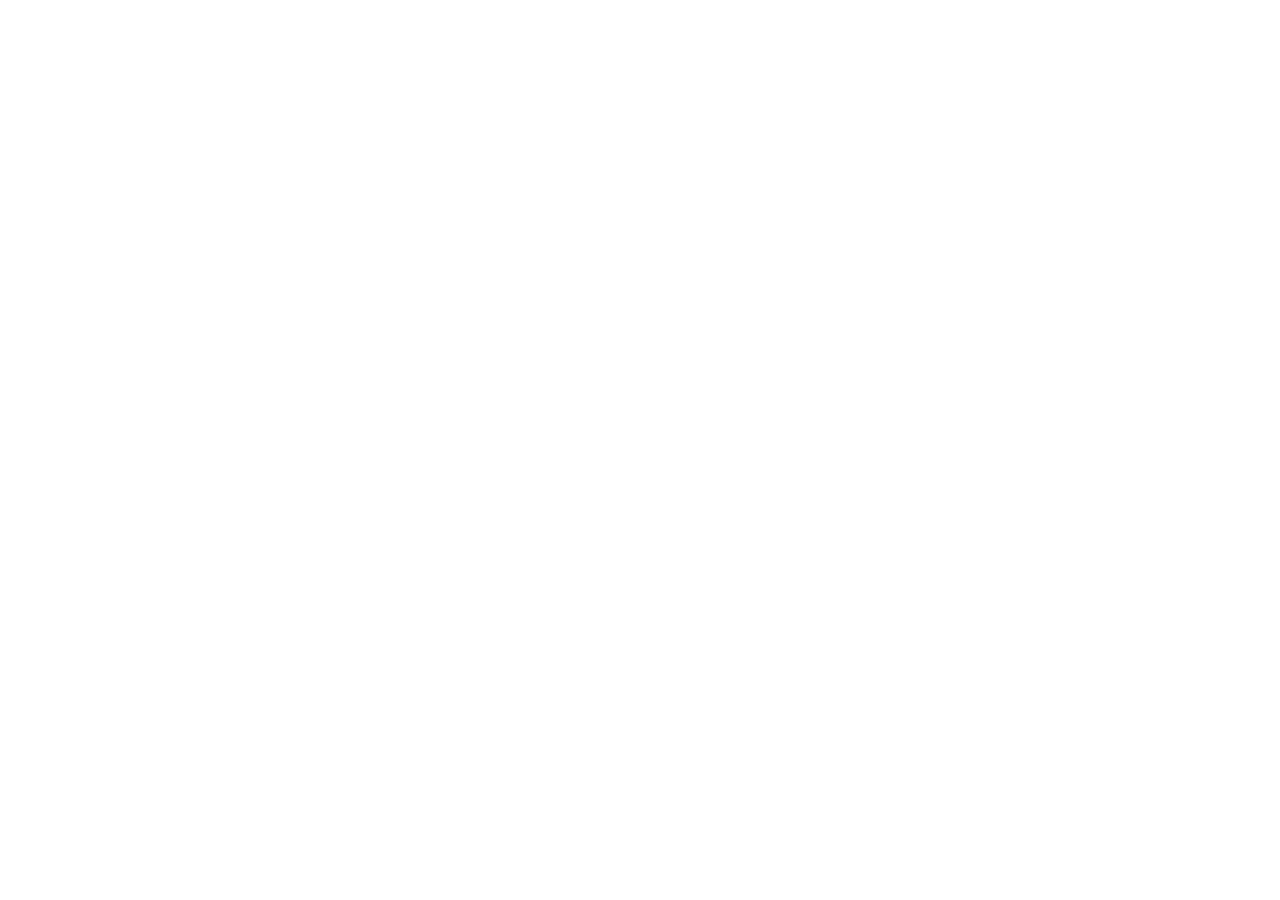
==== index.html @ 7e094903 "Updates" ====
<!DOCTYPE html>
<html lang="he" dir="rtl">
  <head>
    <meta charset="UTF-8">
    <link rel="icon" href="/say-it/favicon.ico">
    <meta name="viewport" content="width=device-width, initial-scale=1.0">
    <meta name="description" content="ממיר טקסט לדיבור מתקדם התומך במגוון שפות">
    <meta name="keywords" content="text to speech, טקסט לדיבור, עברית, אנגלית, ערבית, רוסית, צרפתית, גרמנית">
    <title>Say It - טקסט לדיבור רב-לשוני</title>
    <script type="module" crossorigin src="/say-it/assets/index-CR5wQ-SN.js"></script>
    <link rel="stylesheet" crossorigin href="/say-it/assets/index-B39SR52T.css">
  </head>
  <body>
    <div id="app"></div>
  </body>
</html>
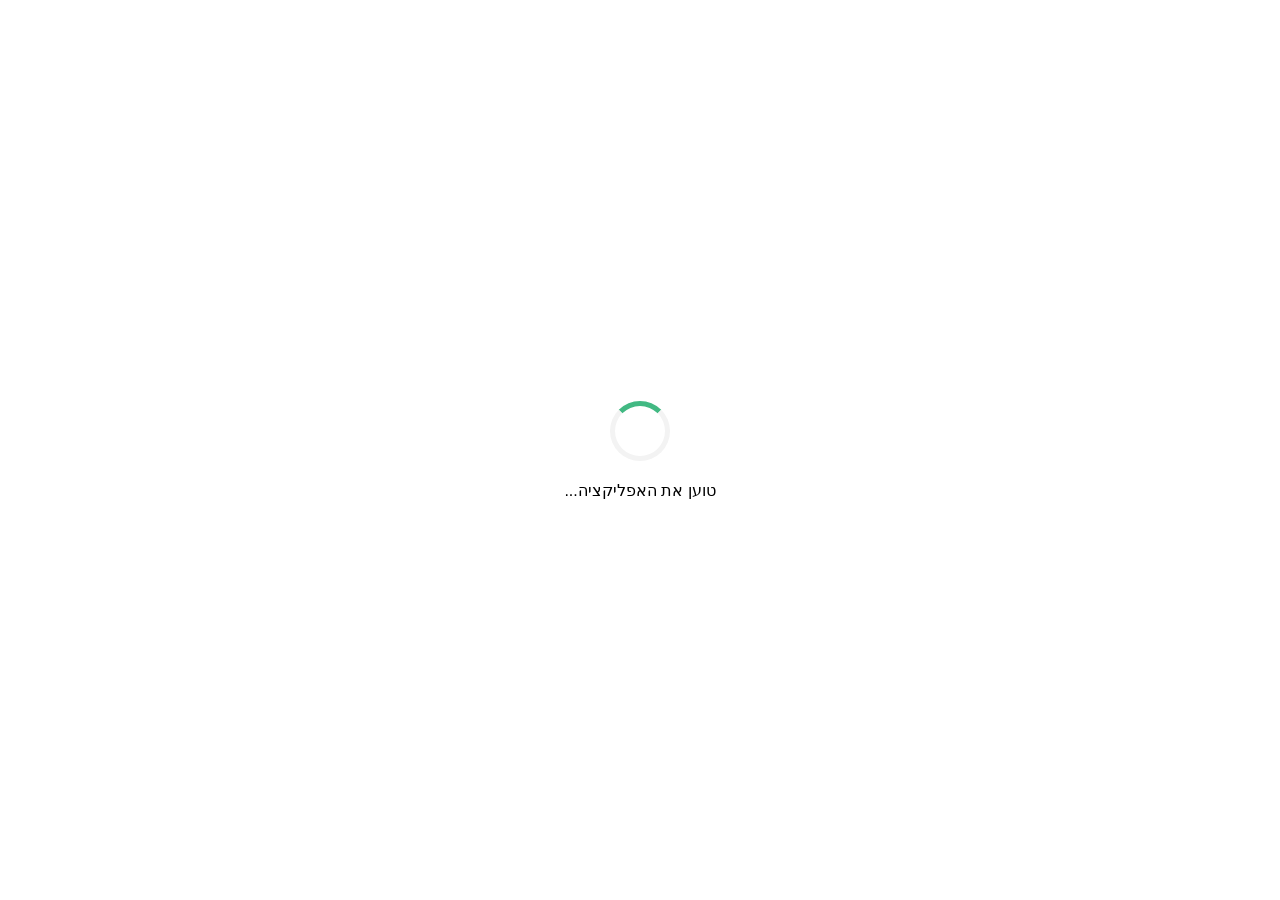
==== commit 888e333e: "Updates" ====
--- a/index.html
+++ b/index.html
@@ -3,14 +3,110 @@
   <head>
     <meta charset="UTF-8">
     <link rel="icon" href="/say-it/favicon.ico">
-    <meta name="viewport" content="width=device-width, initial-scale=1.0">
+    <meta name="viewport" content="width=device-width, initial-scale=1.0, maximum-scale=1.0, user-scalable=no">
     <meta name="description" content="ממיר טקסט לדיבור מתקדם התומך במגוון שפות">
     <meta name="keywords" content="text to speech, טקסט לדיבור, עברית, אנגלית, ערבית, רוסית, צרפתית, גרמנית">
-    <title>Say It - טקסט לדיבור רב-לשוני</title>
-    <script type="module" crossorigin src="/say-it/assets/index-CR5wQ-SN.js"></script>
-    <link rel="stylesheet" crossorigin href="/say-it/assets/index-B39SR52T.css">
+    <title>Say It - טקסט לדיבור</title>
+    <style>
+      .loading-screen {
+        display: flex;
+        flex-direction: column;
+        justify-content: center;
+        align-items: center;
+        height: 100vh;
+        width: 100vw;
+        position: fixed;
+        top: 0;
+        left: 0;
+        background-color: #fff;
+        z-index: 9999;
+        transition: opacity 0.5s;
+      }
+      .loading-screen.loaded {
+        opacity: 0;
+        pointer-events: none;
+      }
+      .loading-indicator {
+        width: 50px;
+        height: 50px;
+        border: 5px solid #f3f3f3;
+        border-top: 5px solid #42b983;
+        border-radius: 50%;
+        animation: spin 1s linear infinite;
+      }
+      .loading-text {
+        margin-top: 20px;
+        font-family: 'Segoe UI', Arial, sans-serif;
+      }
+      .error-message {
+        color: #e74c3c;
+        padding: 20px;
+        max-width: 80%;
+        text-align: center;
+        background-color: #fef2f2;
+        border-radius: 8px;
+        font-family: 'Segoe UI', Arial, sans-serif;
+        margin-top: 20px;
+        display: none;
+      }
+      @keyframes spin {
+        0% { transform: rotate(0deg); }
+        100% { transform: rotate(360deg); }
+      }
+      /* Preload basic styles to prevent FOUC */
+      body {
+        font-family: 'Segoe UI', Arial, sans-serif;
+        background-color: #fafafa;
+        margin: 0;
+        padding: 0;
+      }
+    </style>
+    <script type="module" crossorigin src="/say-it/assets/index-DxlcgVep.js"></script>
+    <link rel="stylesheet" crossorigin href="/say-it/assets/index-BOoSm_Aw.css">
   </head>
   <body>
     <div id="app"></div>
+    
+    <div class="loading-screen" id="loading-screen">
+      <div class="loading-indicator"></div>
+      <div class="loading-text">טוען את האפליקציה...</div>
+      <div class="error-message" id="error-message">
+        אירעה שגיאה בטעינת האפליקציה. מנסה להפעיל מצב מופחת.
+      </div>
+    </div>
+
+    <script>
+      // Safety timeout - if app doesn't load in 10 seconds, show error
+      const loadTimeout = setTimeout(() => {
+        document.getElementById('error-message').style.display = 'block';
+      }, 10000);
+
+      // Error handling to prevent complete failure
+      window.addEventListener('error', function(event) {
+        console.error('App error:', event.error);
+        document.getElementById('error-message').style.display = 'block';
+      });
+
+      // Mark app as loaded when it's ready
+      window.appLoaded = function() {
+        clearTimeout(loadTimeout);
+        document.getElementById('loading-screen').classList.add('loaded');
+        // Remove after transition completes
+        setTimeout(() => {
+          const loadingScreen = document.getElementById('loading-screen');
+          if (loadingScreen && loadingScreen.parentNode) {
+            loadingScreen.parentNode.removeChild(loadingScreen);
+          }
+        }, 500);
+      };
+
+      // Fallback if app doesn't call appLoaded
+      window.addEventListener('load', function() {
+        setTimeout(() => {
+          window.appLoaded();
+        }, 2000);
+      });
+    </script>
+    
   </body>
 </html>
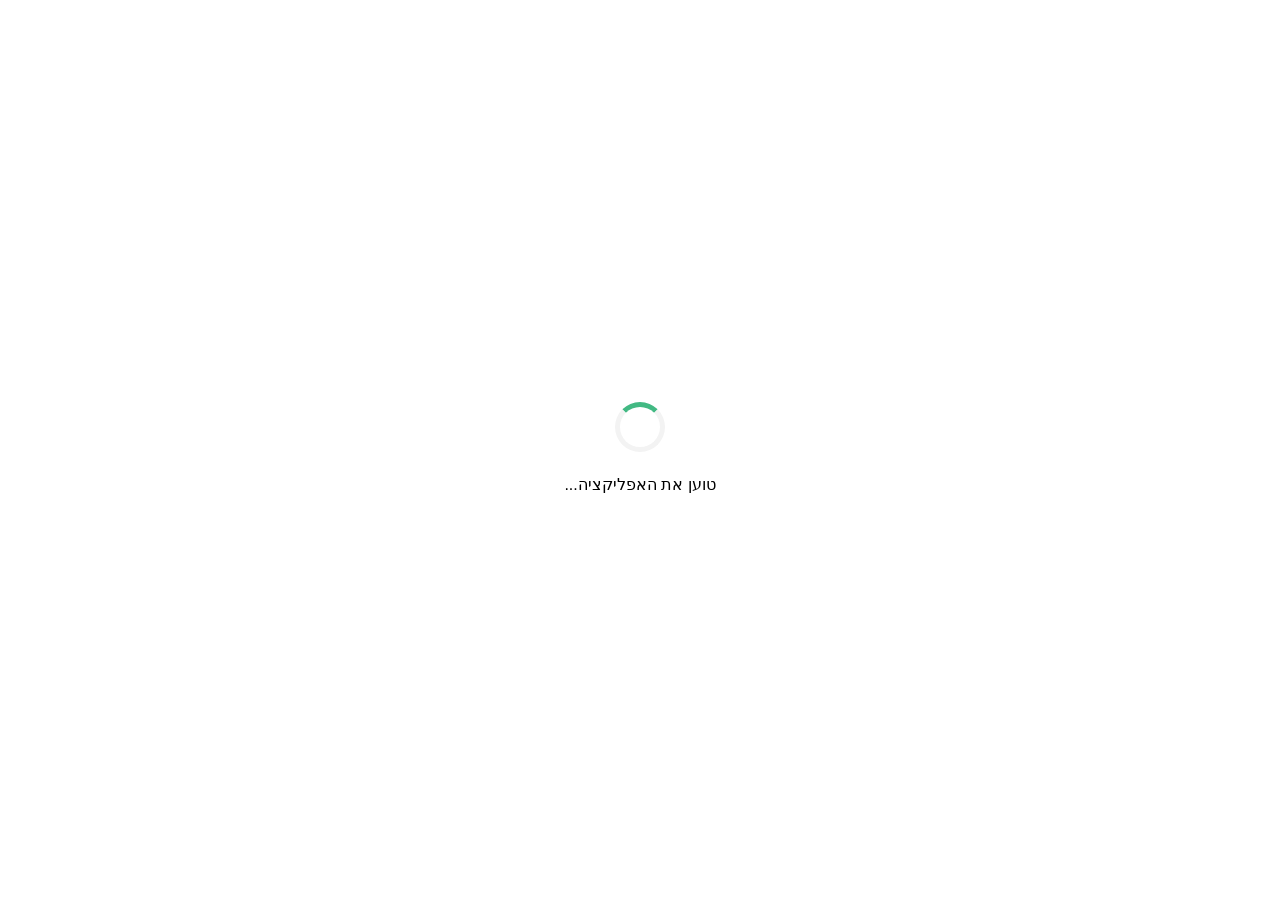
==== commit 0598d37c: "Updates" ====
--- a/index.html
+++ b/index.html
@@ -8,6 +8,113 @@
     <meta name="keywords" content="text to speech, טקסט לדיבור, עברית, אנגלית, ערבית, רוסית, צרפתית, גרמנית">
     <title>Say It - טקסט לדיבור</title>
     <style>
+      * {
+        box-sizing: border-box;
+        margin: 0;
+        padding: 0;
+      }
+      body {
+        font-family: 'Segoe UI', Arial, sans-serif;
+        background-color: #fafafa;
+        direction: rtl;
+        padding: 20px;
+        line-height: 1.6;
+      }
+      .app-container {
+        max-width: 800px;
+        margin: 0 auto;
+        padding: 20px;
+        background-color: #fff;
+        border-radius: 12px;
+        box-shadow: 0 4px 20px rgba(0, 0, 0, 0.08);
+      }
+      h1 {
+        text-align: center;
+        margin-bottom: 20px;
+        color: #2c3e50;
+      }
+      .text-input {
+        width: 100%;
+        padding: 15px;
+        font-size: 16px;
+        border: 1px solid #ddd;
+        border-radius: 8px;
+        margin-bottom: 15px;
+        min-height: 150px;
+        resize: vertical;
+      }
+      .controls {
+        display: flex;
+        gap: 10px;
+        margin-bottom: 20px;
+        flex-wrap: wrap;
+      }
+      .btn {
+        padding: 10px 15px;
+        border: none;
+        border-radius: 6px;
+        cursor: pointer;
+        font-weight: bold;
+        flex: 1;
+        min-width: 100px;
+        display: flex;
+        align-items: center;
+        justify-content: center;
+        gap: 8px;
+      }
+      .speak-btn {
+        background-color: #42b983;
+        color: white;
+      }
+      .stop-btn {
+        background-color: #e74c3c;
+        color: white;
+      }
+      .settings {
+        margin-top: 20px;
+        border-top: 1px solid #eee;
+        padding-top: 20px;
+      }
+      .slider-container {
+        margin-bottom: 15px;
+      }
+      .slider-container label {
+        display: block;
+        margin-bottom: 5px;
+        font-weight: bold;
+      }
+      footer {
+        text-align: center;
+        margin-top: 40px;
+        color: #666;
+        font-size: 14px;
+      }
+      .voices-container {
+        margin-bottom: 20px;
+      }
+      select {
+        width: 100%;
+        padding: 10px;
+        border-radius: 6px;
+        border: 1px solid #ddd;
+      }
+      .mobile-message {
+        padding: 15px;
+        background-color: #f8d7da;
+        border: 1px solid #f5c6cb;
+        border-radius: 8px;
+        color: #721c24;
+        margin-bottom: 20px;
+        font-size: 14px;
+        display: none;
+      }
+      @media (max-width: 768px) {
+        .mobile-message {
+          display: block;
+        }
+      }
+
+      /* Fallback loading elements */
       .loading-screen {
         display: flex;
         flex-direction: column;
@@ -36,7 +143,6 @@
       }
       .loading-text {
         margin-top: 20px;
-        font-family: 'Segoe UI', Arial, sans-serif;
       }
       .error-message {
         color: #e74c3c;
@@ -45,68 +151,264 @@
         text-align: center;
         background-color: #fef2f2;
         border-radius: 8px;
-        font-family: 'Segoe UI', Arial, sans-serif;
         margin-top: 20px;
         display: none;
       }
       @keyframes spin {
         0% { transform: rotate(0deg); }
         100% { transform: rotate(360deg); }
-      }
-      /* Preload basic styles to prevent FOUC */
-      body {
-        font-family: 'Segoe UI', Arial, sans-serif;
-        background-color: #fafafa;
-        margin: 0;
-        padding: 0;
       }
     </style>
     <script type="module" crossorigin src="/say-it/assets/index-DxlcgVep.js"></script>
     <link rel="stylesheet" crossorigin href="/say-it/assets/index-BOoSm_Aw.css">
   </head>
   <body>
+    <!-- Vue mount point -->
     <div id="app"></div>
     
+    <!-- Fallback for mobile/when Vue fails -->
+    <div id="fallback" style="display:none;">
+      <div class="app-container">
+        <h1>Say It - טקסט לדיבור</h1>
+        
+        <div class="mobile-message">
+          שים לב: גרסת המובייל מציעה פונקציונליות בסיסית בלבד. לחוויה מלאה השתמש במחשב.
+        </div>
+        
+        <textarea id="textToSpeak" class="text-input" placeholder="הזן טקסט כאן שתרצה להשמיע..."></textarea>
+        
+        <div class="controls">
+          <button id="speakButton" class="btn speak-btn">
+            <span>🔊</span> הקרא
+          </button>
+          <button id="stopButton" class="btn stop-btn">
+            <span>■</span> עצור
+          </button>
+        </div>
+        
+        <div class="voices-container">
+          <label for="voiceSelect">בחר קול:</label>
+          <select id="voiceSelect"></select>
+        </div>
+        
+        <div class="settings">
+          <div class="slider-container">
+            <label for="rate">מהירות דיבור:</label>
+            <input type="range" id="rate" min="0.5" max="2" value="1" step="0.1">
+            <span id="rateValue">1</span>
+          </div>
+          
+          <div class="slider-container">
+            <label for="pitch">גובה טון:</label>
+            <input type="range" id="pitch" min="0.1" max="2" value="1" step="0.1">
+            <span id="pitchValue">1</span>
+          </div>
+          
+          <div class="slider-container">
+            <label for="volume">עוצמת קול:</label>
+            <input type="range" id="volume" min="0" max="1" value="1" step="0.1">
+            <span id="volumeValue">100%</span>
+          </div>
+        </div>
+      </div>
+      
+      <footer>
+        <p>מערכת טקסט-לדיבור בסיסית</p>
+        <p>גרסה 1.1.2 (מצב תאימות)</p>
+      </footer>
+    </div>
+    
+    <!-- Loading Screen -->
     <div class="loading-screen" id="loading-screen">
       <div class="loading-indicator"></div>
       <div class="loading-text">טוען את האפליקציה...</div>
       <div class="error-message" id="error-message">
-        אירעה שגיאה בטעינת האפליקציה. מנסה להפעיל מצב מופחת.
+        אירעה שגיאה בטעינת האפליקציה. טוען מצב תאימות פשוט...
       </div>
     </div>
 
     <script>
-      // Safety timeout - if app doesn't load in 10 seconds, show error
-      const loadTimeout = setTimeout(() => {
-        document.getElementById('error-message').style.display = 'block';
-      }, 10000);
-
-      // Error handling to prevent complete failure
+      // Basic fallback script
+      document.addEventListener('DOMContentLoaded', function() {
+        // Try to detect mobile devices that might have issues
+        const isMobile = /iPhone|iPad|iPod|Android/i.test(navigator.userAgent);
+        
+        // Set timeout - if Vue app doesn't load in 3 seconds, show fallback
+        const loadTimeout = setTimeout(function() {
+          document.getElementById('error-message').style.display = 'block';
+          
+          // After a short delay, show the fallback interface
+          setTimeout(function() {
+            document.getElementById('loading-screen').style.display = 'none';
+            document.getElementById('fallback').style.display = 'block';
+            initBasicSpeech();
+          }, 2000);
+        }, 3000);
+        
+        // For mobile, we can choose to immediately show the fallback
+        if (isMobile) {
+          // On mobile devices, decrease the timeout
+          clearTimeout(loadTimeout);
+          setTimeout(function() {
+            // Check if Vue app has initialized
+            if (document.getElementById('app').children.length === 0) {
+              document.getElementById('error-message').style.display = 'block';
+              setTimeout(function() {
+                document.getElementById('loading-screen').style.display = 'none';
+                document.getElementById('fallback').style.display = 'block';
+                initBasicSpeech();
+              }, 1000);
+            }
+          }, 2000);
+        }
+        
+        // Initialize basic speech functionality
+        function initBasicSpeech() {
+          // Elements
+          const textToSpeak = document.getElementById('textToSpeak');
+          const speakButton = document.getElementById('speakButton');
+          const stopButton = document.getElementById('stopButton');
+          const voiceSelect = document.getElementById('voiceSelect');
+          const rate = document.getElementById('rate');
+          const rateValue = document.getElementById('rateValue');
+          const pitch = document.getElementById('pitch');
+          const pitchValue = document.getElementById('pitchValue');
+          const volume = document.getElementById('volume');
+          const volumeValue = document.getElementById('volumeValue');
+          
+          let voices = [];
+          let currentUtterance = null;
+          
+          // Load voices
+          function loadVoices() {
+            try {
+              if (window.speechSynthesis) {
+                voices = window.speechSynthesis.getVoices();
+                
+                // Clear select
+                voiceSelect.innerHTML = '';
+                
+                // Add voices to select
+                voices.forEach(function(voice, i) {
+                  const option = document.createElement('option');
+                  option.textContent = voice.name + ' (' + voice.lang + ')';
+                  option.setAttribute('data-index', i);
+                  voiceSelect.appendChild(option);
+                });
+                
+                // If no voices, show message
+                if (voices.length === 0) {
+                  const option = document.createElement('option');
+                  option.textContent = 'אין קולות זמינים';
+                  voiceSelect.appendChild(option);
+                  speakButton.disabled = true;
+                }
+              } else {
+                voiceSelect.innerHTML = '<option>הדפדפן שלך לא תומך בהקראת טקסט</option>';
+                speakButton.disabled = true;
+              }
+            } catch(e) {
+              console.error('Error loading voices:', e);
+            }
+          }
+          
+          // Load voices on page load
+          loadVoices();
+          
+          // Load voices when they change (for Chrome)
+          if (window.speechSynthesis && 'onvoiceschanged' in window.speechSynthesis) {
+            window.speechSynthesis.onvoiceschanged = loadVoices;
+          }
+          
+          // Speak function
+          function speak() {
+            try {
+              if (!window.speechSynthesis) return;
+              
+              // Cancel any ongoing speech
+              window.speechSynthesis.cancel();
+              
+              // If no text, do nothing
+              if (!textToSpeak.value.trim()) return;
+              
+              // Create utterance
+              const utterance = new SpeechSynthesisUtterance(textToSpeak.value);
+              
+              // Set voice
+              const selectedIndex = voiceSelect.selectedOptions[0].getAttribute('data-index');
+              if (selectedIndex && voices[selectedIndex]) {
+                utterance.voice = voices[selectedIndex];
+              }
+              
+              // Set rate, pitch and volume
+              utterance.rate = parseFloat(rate.value);
+              utterance.pitch = parseFloat(pitch.value);
+              utterance.volume = parseFloat(volume.value);
+              
+              // Speak
+              currentUtterance = utterance;
+              window.speechSynthesis.speak(utterance);
+              
+              // For mobile devices, add a workaround for the utterance timeout issue
+              if (/iPhone|iPad|iPod|Android/i.test(navigator.userAgent)) {
+                const resumeTimer = setInterval(function() {
+                  if (window.speechSynthesis.speaking) {
+                    window.speechSynthesis.pause();
+                    window.speechSynthesis.resume();
+                  } else {
+                    clearInterval(resumeTimer);
+                  }
+                }, 5000);
+                
+                utterance.onend = function() {
+                  clearInterval(resumeTimer);
+                };
+              }
+            } catch(e) {
+              console.error('Error speaking:', e);
+              alert('אירעה שגיאה בהקראת הטקסט');
+            }
+          }
+          
+          // Stop speaking
+          function stopSpeaking() {
+            if (window.speechSynthesis) {
+              window.speechSynthesis.cancel();
+              currentUtterance = null;
+            }
+          }
+          
+          // Event listeners
+          speakButton.addEventListener('click', speak);
+          stopButton.addEventListener('click', stopSpeaking);
+          
+          // Update values when sliders change
+          rate.addEventListener('input', function() {
+            rateValue.textContent = rate.value;
+          });
+          
+          pitch.addEventListener('input', function() {
+            pitchValue.textContent = pitch.value;
+          });
+          
+          volume.addEventListener('input', function() {
+            volumeValue.textContent = Math.round(volume.value * 100) + '%';
+          });
+        }
+      });
+      
+      // App loaded function - called by Vue when ready
+      window.appLoaded = function() {
+        document.getElementById('loading-screen').classList.add('loaded');
+      };
+      
+      // Error handler
       window.addEventListener('error', function(event) {
         console.error('App error:', event.error);
         document.getElementById('error-message').style.display = 'block';
       });
-
-      // Mark app as loaded when it's ready
-      window.appLoaded = function() {
-        clearTimeout(loadTimeout);
-        document.getElementById('loading-screen').classList.add('loaded');
-        // Remove after transition completes
-        setTimeout(() => {
-          const loadingScreen = document.getElementById('loading-screen');
-          if (loadingScreen && loadingScreen.parentNode) {
-            loadingScreen.parentNode.removeChild(loadingScreen);
-          }
-        }, 500);
-      };
-
-      // Fallback if app doesn't call appLoaded
-      window.addEventListener('load', function() {
-        setTimeout(() => {
-          window.appLoaded();
-        }, 2000);
-      });
     </script>
     
+    <!-- Vue app -->
   </body>
 </html>
